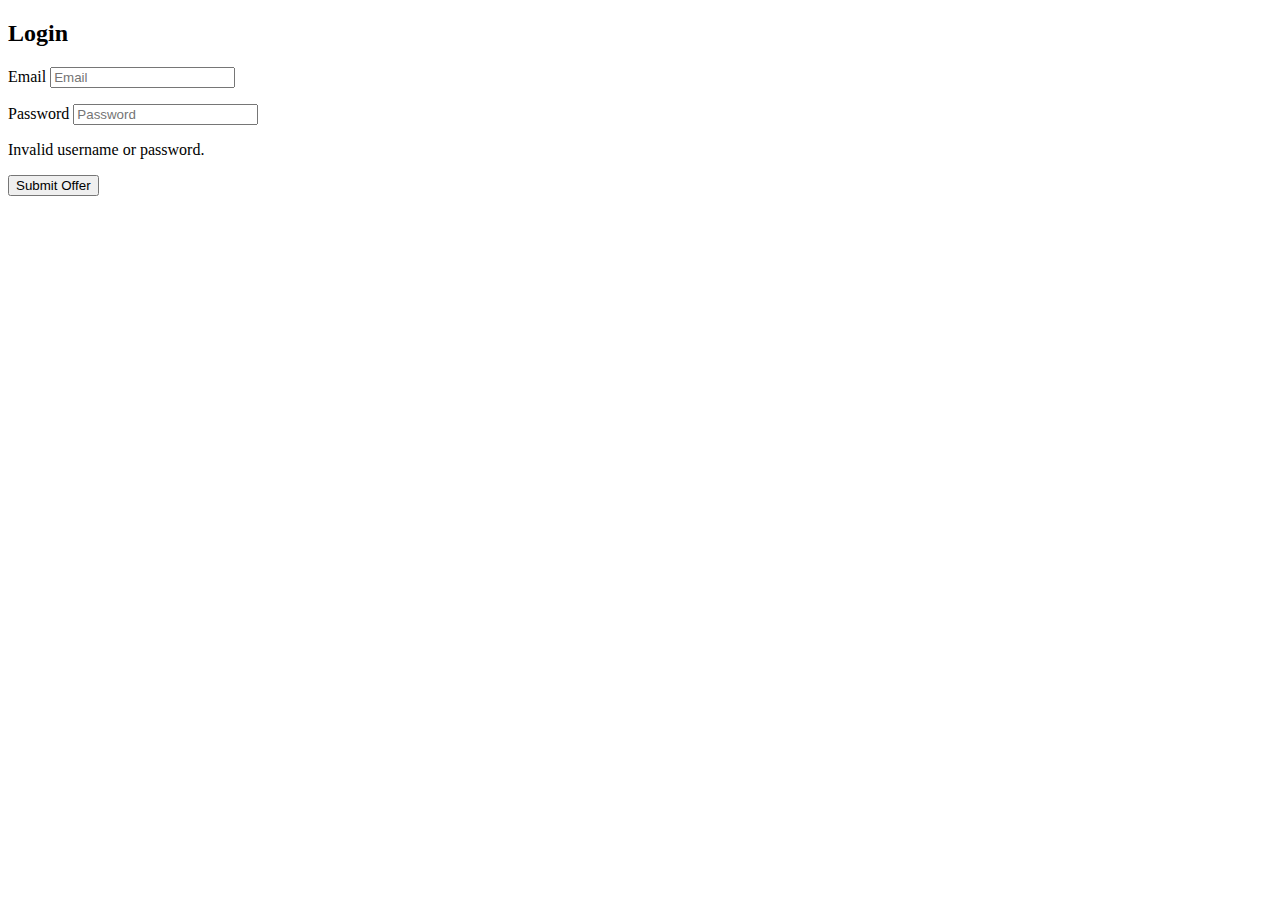
==== src/main/resources/templates/auth-login.html @ 97de05e3 "Fix login form errors show." ====
<!DOCTYPE html>
<html lang="en" xmlns:th="http://www.thymeleaf.org">

<head th:replace = "~{fragments/head}">
</head>

<body>
<div>
    <nav th:replace="~{fragments/navbar}"></nav>
</div>

<div class="container">
    <h2 class="text-center text-white">Login</h2>
    <form
            th:method="POST"
            th:action="@{/users/login}"
            th:object="${userLoginDto}"
          class="main-form mx-auto col-md-8 d-flex flex-column justify-content-center">
        <div class="form-group">
            <label for="email" class="text-white font-weight-bold">Email</label>
            <input
                   id="email"
                   th:field="*{email}"
                   th:errorclass="is-invalid"
                   type="text"
                   class="form-control"
                   placeholder="Email"/>
            <p th:if="${#fields.hasErrors('email')}"
               class="errors alert alert-danger"
               th:errors="*{email}">
            </p>
        </div>
        <div class="form-group">
            <label for="password" class="text-white font-weight-bold">Password</label>
            <input
                    id="password"
                    th:field="*{password}"
                    th:errorclass="is-invalid"
                    type="password"
                    class="form-control"
                    placeholder="Password"/>
            <p th:if="${#fields.hasErrors('password')}"
               class="errors alert alert-danger"
               th:errors="*{password}">
            </p>

        </div>
        
        <p class="errors alert alert-danger invalid-feedback">
            Invalid username or password.
        </p>

        <div class="row">
            <div class="col col-md-4">
                <div class="button-holder d-flex">
                    <input type="submit" class="btn btn-info btn-lg" value="Submit Offer"/>
                </div>
            </div>
        </div>
    </form>
</div>

<div>
    <footer> </footer>
</div>
</body>
</html>
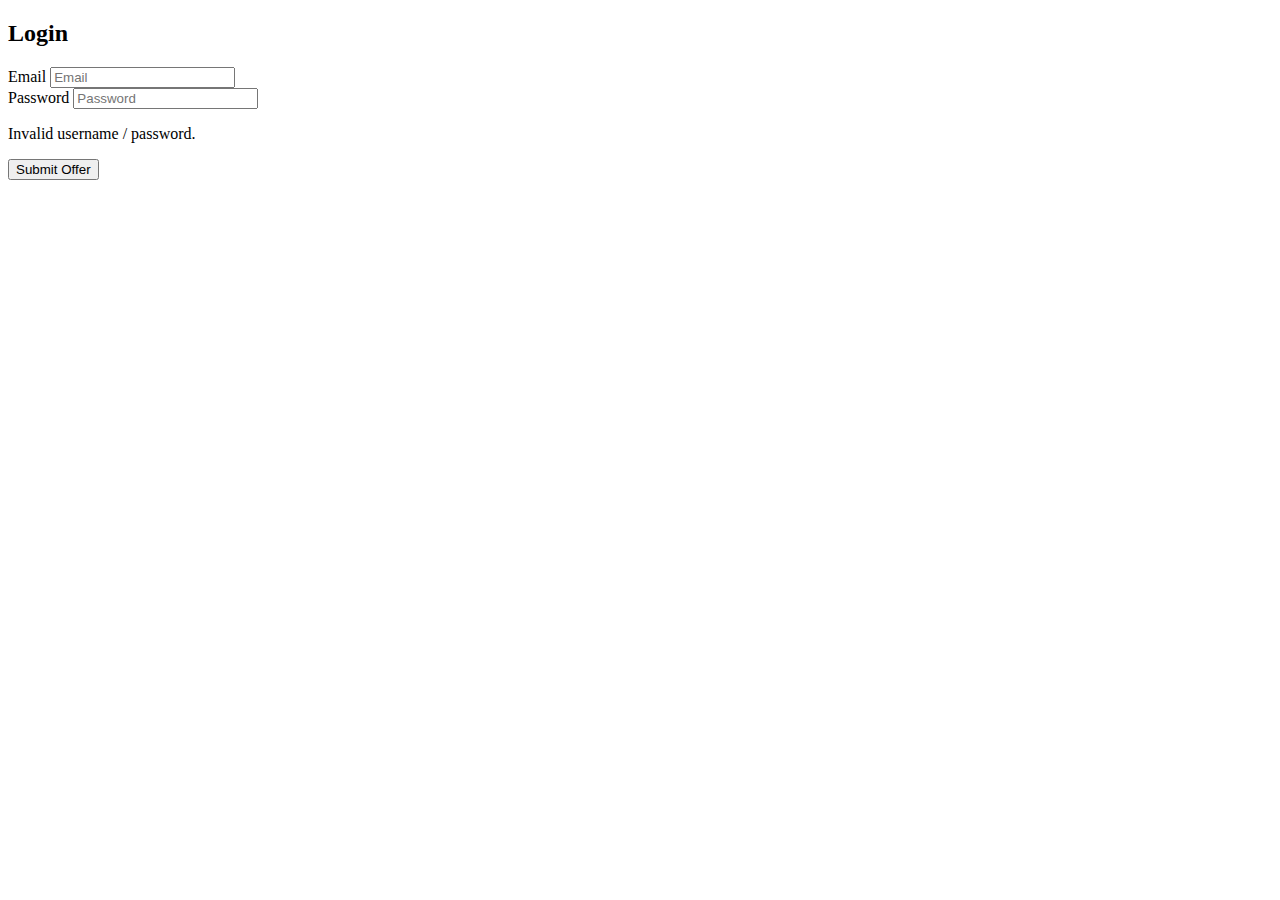
==== commit db5c5ee0: "Add exchange rate feature." ====
--- a/src/main/resources/templates/auth-login.html
+++ b/src/main/resources/templates/auth-login.html
@@ -16,6 +16,7 @@
             th:action="@{/users/login}"
             th:object="${userLoginDto}"
           class="main-form mx-auto col-md-8 d-flex flex-column justify-content-center">
+        <div>
         <div class="form-group">
             <label for="email" class="text-white font-weight-bold">Email</label>
             <input
@@ -25,10 +26,6 @@
                    type="text"
                    class="form-control"
                    placeholder="Email"/>
-            <p th:if="${#fields.hasErrors('email')}"
-               class="errors alert alert-danger"
-               th:errors="*{email}">
-            </p>
         </div>
         <div class="form-group">
             <label for="password" class="text-white font-weight-bold">Password</label>
@@ -39,16 +36,13 @@
                     type="password"
                     class="form-control"
                     placeholder="Password"/>
-            <p th:if="${#fields.hasErrors('password')}"
-               class="errors alert alert-danger"
-               th:errors="*{password}">
+        </div>
+            <p class="errors alert alert-danger invalid-feedback">
+                Invalid username / password.
             </p>
-
         </div>
         
-        <p class="errors alert alert-danger invalid-feedback">
-            Invalid username or password.
-        </p>
+
 
         <div class="row">
             <div class="col col-md-4">
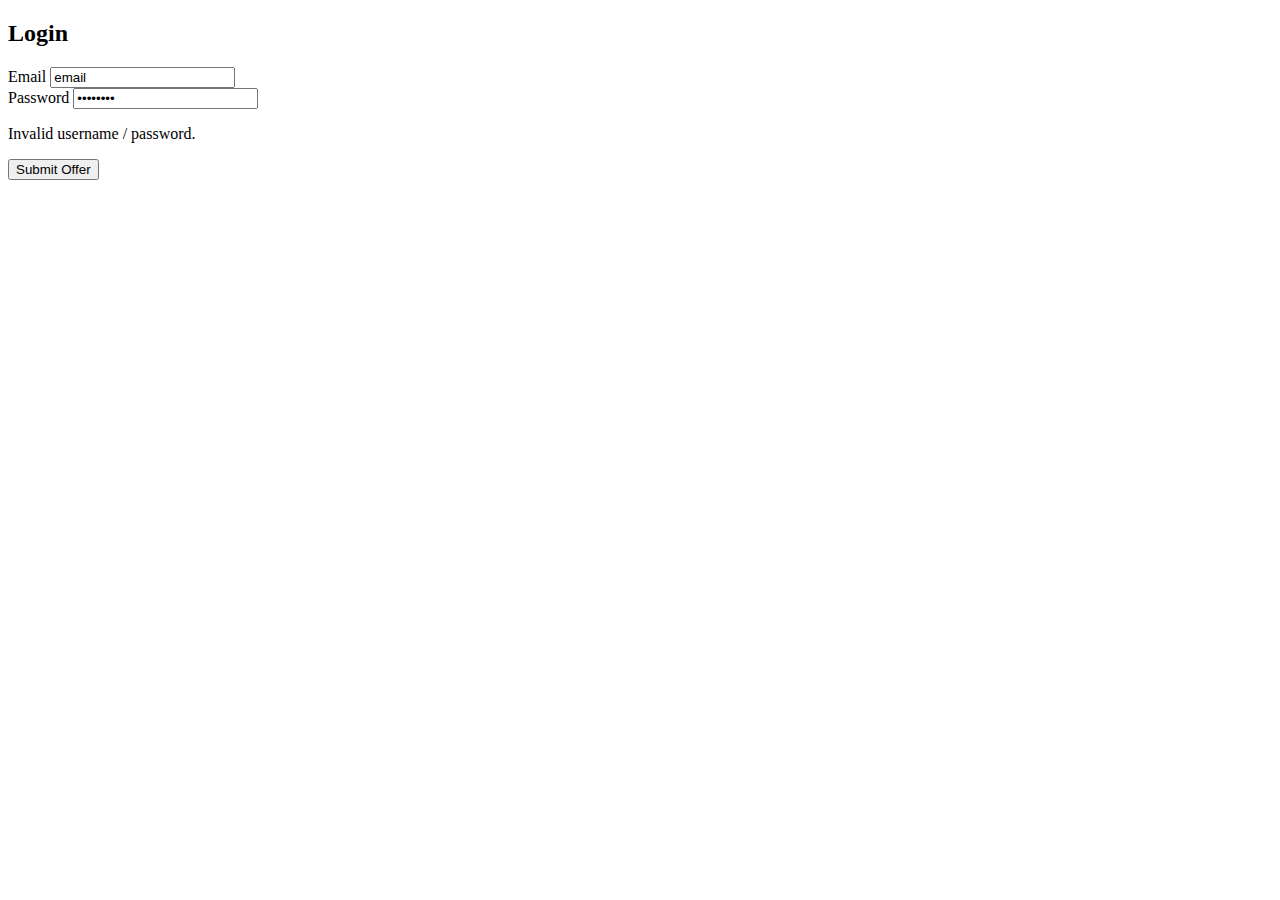
==== commit b7dc488d: "Configuring spring security." ====
--- a/src/main/resources/templates/auth-login.html
+++ b/src/main/resources/templates/auth-login.html
@@ -12,17 +12,16 @@
 <div class="container">
     <h2 class="text-center text-white">Login</h2>
     <form
-            th:method="POST"
+            th:method="post"
             th:action="@{/users/login}"
-            th:object="${userLoginDto}"
           class="main-form mx-auto col-md-8 d-flex flex-column justify-content-center">
         <div>
         <div class="form-group">
             <label for="email" class="text-white font-weight-bold">Email</label>
             <input
                    id="email"
-                   th:field="*{email}"
-                   th:errorclass="is-invalid"
+                   value="email"
+                   name="email"
                    type="text"
                    class="form-control"
                    placeholder="Email"/>
@@ -31,13 +30,13 @@
             <label for="password" class="text-white font-weight-bold">Password</label>
             <input
                     id="password"
-                    th:field="*{password}"
-                    th:errorclass="is-invalid"
+                    value="password"
+                    name="password"
                     type="password"
                     class="form-control"
                     placeholder="Password"/>
         </div>
-            <p class="errors alert alert-danger invalid-feedback">
+            <p class="errors alert alert-danger">
                 Invalid username / password.
             </p>
         </div>
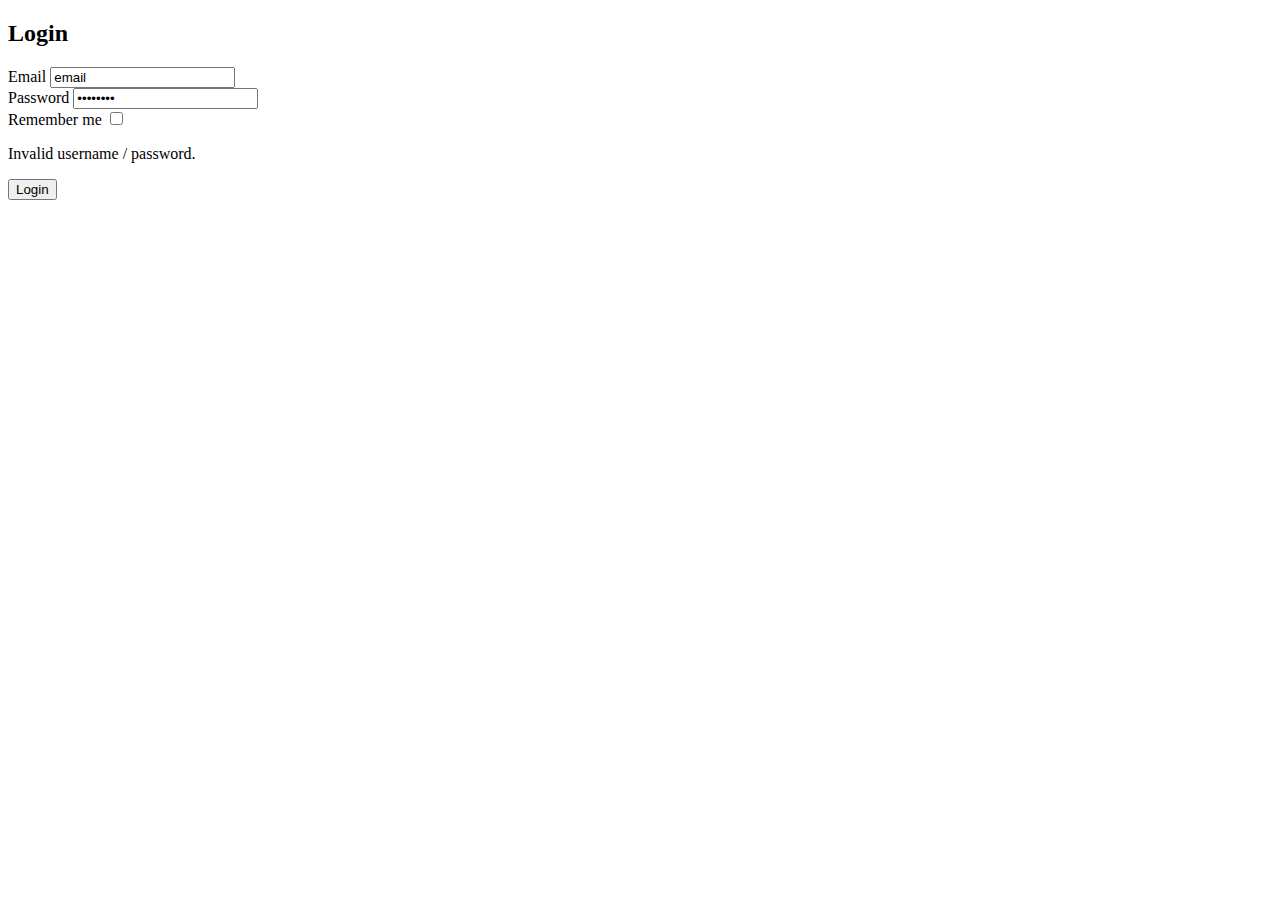
==== commit e9eb0ad6: "Remember me implementation." ====
--- a/src/main/resources/templates/auth-login.html
+++ b/src/main/resources/templates/auth-login.html
@@ -1,7 +1,7 @@
 <!DOCTYPE html>
 <html lang="en" xmlns:th="http://www.thymeleaf.org">
 
-<head th:replace = "~{fragments/head}">
+<head th:replace="~{fragments/head}">
 </head>
 
 <body>
@@ -14,39 +14,47 @@
     <form
             th:method="post"
             th:action="@{/users/login}"
-          class="main-form mx-auto col-md-8 d-flex flex-column justify-content-center">
+            class="main-form mx-auto col-md-8 d-flex flex-column justify-content-center">
         <div>
-        <div class="form-group">
-            <label for="email" class="text-white font-weight-bold">Email</label>
-            <input
-                   id="email"
-                   value="email"
-                   name="email"
-                   type="text"
-                   class="form-control"
-                   placeholder="Email"/>
-        </div>
-        <div class="form-group">
-            <label for="password" class="text-white font-weight-bold">Password</label>
-            <input
-                    id="password"
-                    value="password"
-                    name="password"
-                    type="password"
-                    class="form-control"
-                    placeholder="Password"/>
-        </div>
+            <div class="form-group">
+                <label for="email" class="text-white font-weight-bold">Email</label>
+                <input
+                        id="email"
+                        value="email"
+                        name="email"
+                        type="text"
+                        class="form-control"
+                        placeholder="Email"/>
+            </div>
+            <div class="form-group">
+                <label for="password" class="text-white font-weight-bold">Password</label>
+                <input
+                        id="password"
+                        value="password"
+                        name="password"
+                        type="password"
+                        class="form-control"
+                        placeholder="Password"/>
+            </div>
+
+            <div class="form-group">
+                <label for="rememberme" class="text-white font-weight-bold">Remember me</label>
+                <input
+                        id="rememberme"
+                        name="rememberme"
+                        type="checkbox"
+                        class="form-control"/>
+            </div>
             <p class="errors alert alert-danger">
                 Invalid username / password.
             </p>
         </div>
-        
 
 
         <div class="row">
             <div class="col col-md-4">
                 <div class="button-holder d-flex">
-                    <input type="submit" class="btn btn-info btn-lg" value="Submit Offer"/>
+                    <input type="submit" class="btn btn-info btn-lg" value="Login"/>
                 </div>
             </div>
         </div>
@@ -54,7 +62,7 @@
 </div>
 
 <div>
-    <footer> </footer>
+    <footer></footer>
 </div>
 </body>
 </html>
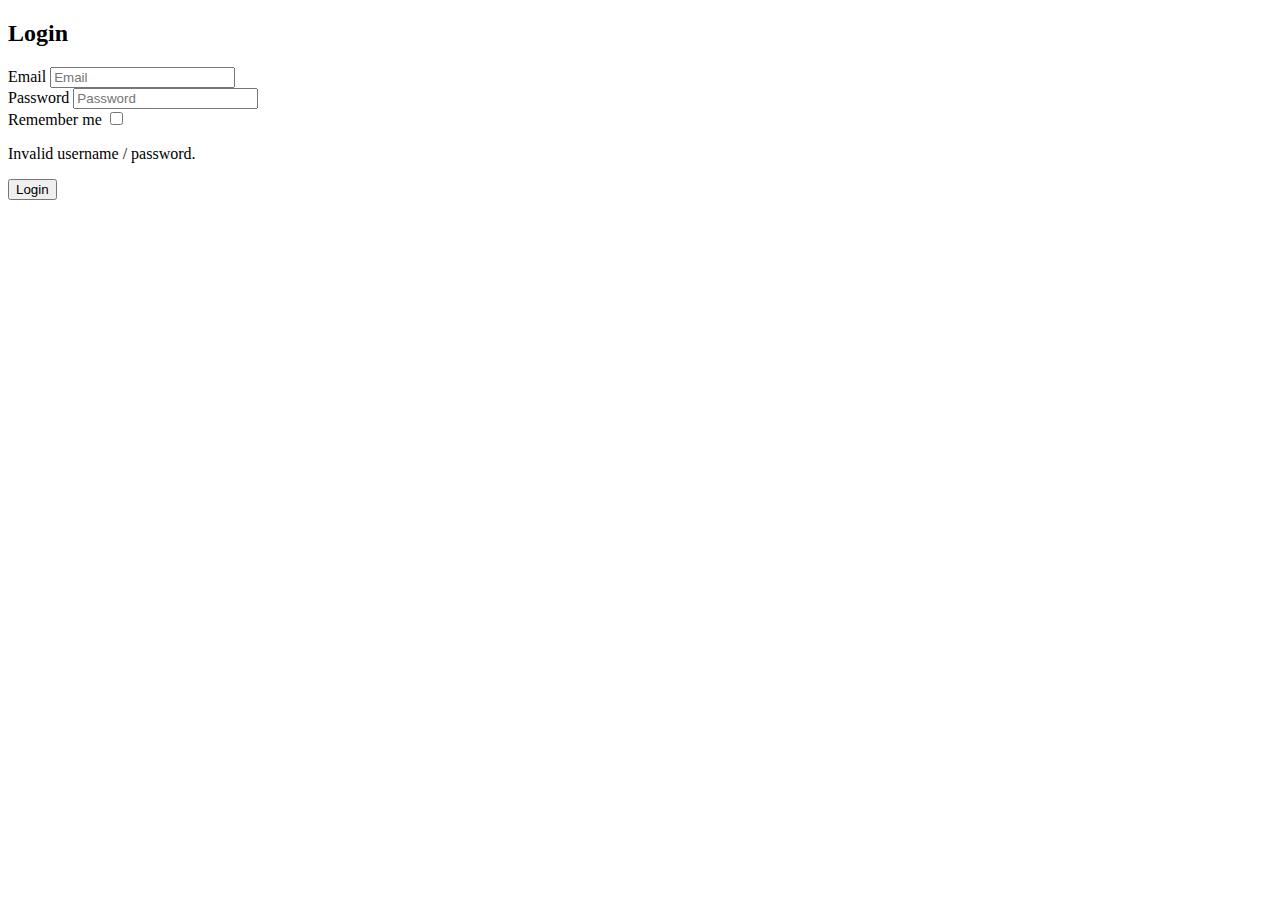
==== commit c7710ca3: "Some more features." ====
--- a/src/main/resources/templates/auth-login.html
+++ b/src/main/resources/templates/auth-login.html
@@ -20,7 +20,7 @@
                 <label for="email" class="text-white font-weight-bold">Email</label>
                 <input
                         id="email"
-                        value="email"
+                        th:value="${email}"
                         name="email"
                         type="text"
                         class="form-control"
@@ -30,7 +30,6 @@
                 <label for="password" class="text-white font-weight-bold">Password</label>
                 <input
                         id="password"
-                        value="password"
                         name="password"
                         type="password"
                         class="form-control"
@@ -45,7 +44,7 @@
                         type="checkbox"
                         class="form-control"/>
             </div>
-            <p class="errors alert alert-danger">
+            <p th:if="${bad_credentials}" class="errors alert alert-danger">
                 Invalid username / password.
             </p>
         </div>
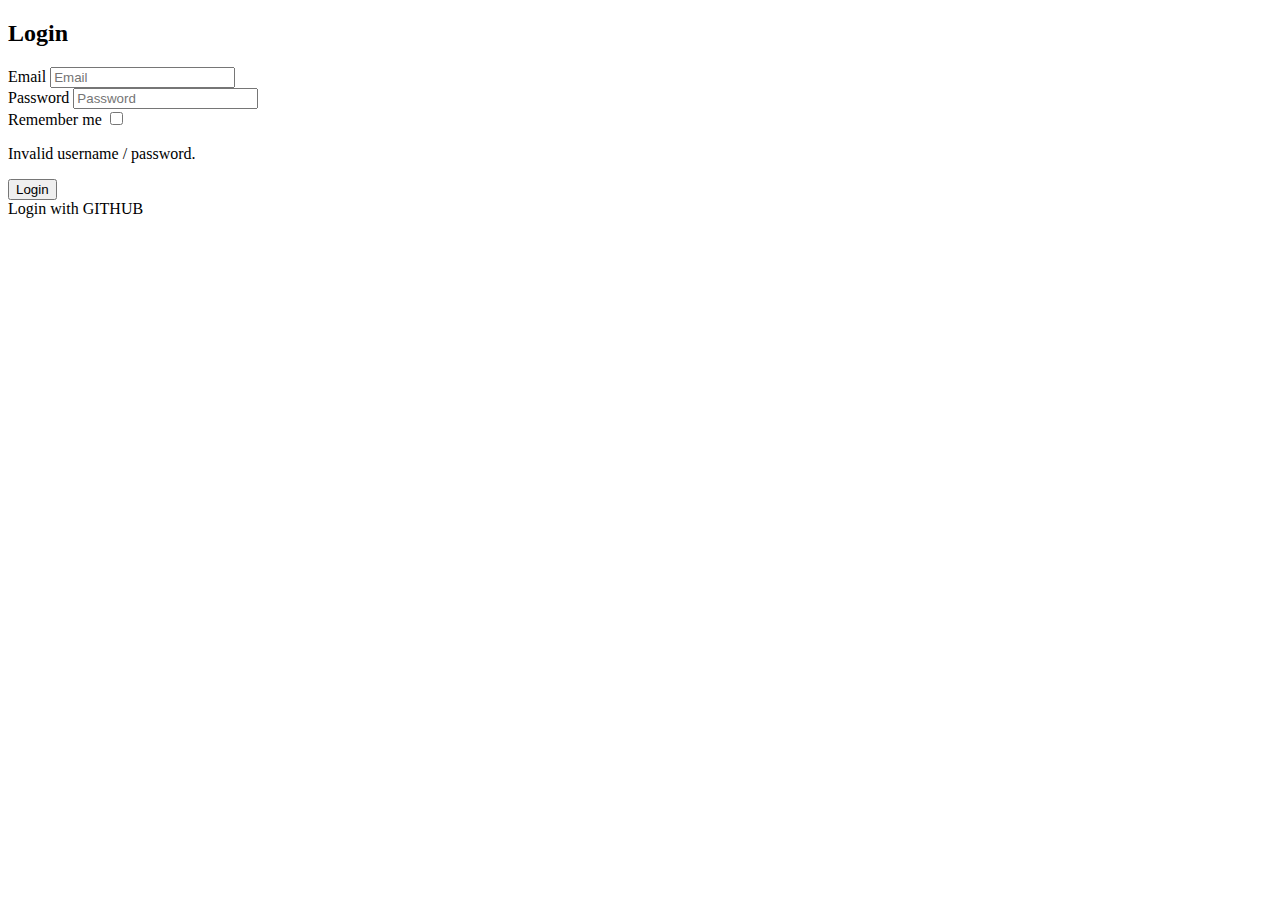
==== commit 3cbf54c1: "oAuth phase one." ====
--- a/src/main/resources/templates/auth-login.html
+++ b/src/main/resources/templates/auth-login.html
@@ -44,7 +44,7 @@
                         type="checkbox"
                         class="form-control"/>
             </div>
-            <p th:if="${bad_credentials}" class="errors alert alert-danger">
+            <p th:if="${bad_credentials}" class="alert-danger text-center">
                 Invalid username / password.
             </p>
         </div>
@@ -60,6 +60,13 @@
     </form>
 </div>
 
+<div class="container">
+    <a th:href="@{/oauth2/authorization/github}"
+    class="btn">
+        Login with GITHUB
+    </a>
+</div>
+
 <div>
     <footer></footer>
 </div>
